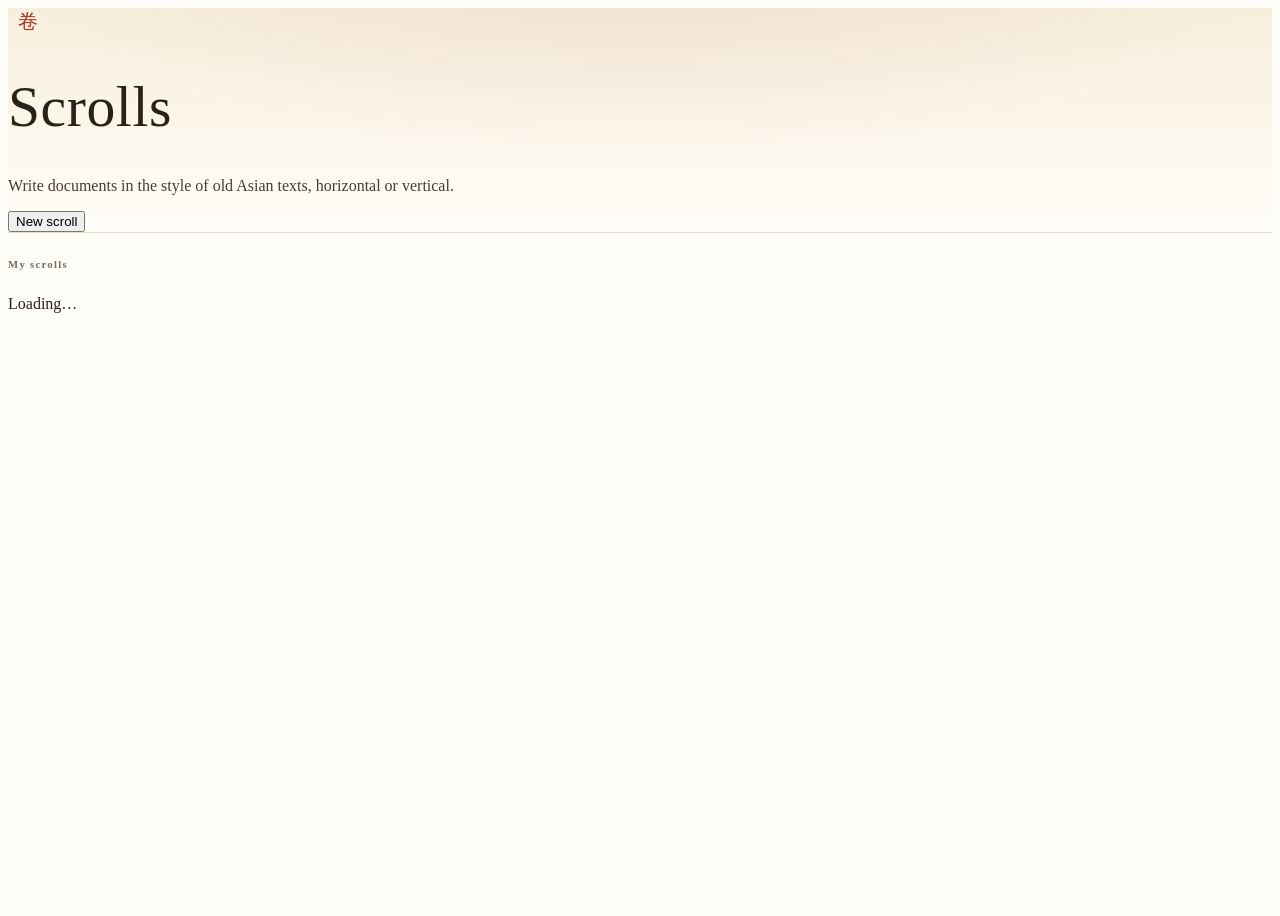
==== docs/index.html @ 39b7ffca "List of the user's scrolls (docs/index.html), editor placeholder, CLAUDE.md Co-Authored-By: Claude S" ====
<!DOCTYPE html>
<html lang="en">
<head>
    <meta charset="UTF-8">
    <meta name="viewport" content="width=device-width, initial-scale=1.0">
    <meta name="robots" content="noindex">
    <title>Scrolls</title>

    <link href="https://qatt.org/vendor/bootstrap/css/bootstrap.min.css" rel="stylesheet">
    <link rel="stylesheet" href="https://qatt.org/css/site.css">
    <link rel="stylesheet" href="https://qatt.org/vendor/bootstrap-icons/bootstrap-icons.min.css">

    <script src="https://qatt.org/vendor/bootstrap/js/bootstrap.bundle.min.js"></script>
    <script src="https://qatt.org/vendor/supabase/supabase.min.js"></script>
    <script src="https://qatt.org/js/navigation.js"></script>
    <script src="https://qatt.org/js/supabase.js"></script>
    <script src="https://qatt.org/js/login.js"></script>

    <style>
        :root { --ink: #2b2118; --cinnabar: #a8362a; --paper: #f7efdc; --line: #e4d9c0; --muted: #7b6c58; }
        body { min-height: 100vh; color: var(--ink); background: #fffdf8; }
        .hero {
            background:
                radial-gradient(60rem 22rem at 50% -6rem, rgba(168, 54, 42, .10), transparent 70%),
                linear-gradient(180deg, var(--paper) 0%, #fffdf8 100%);
            border-bottom: 1px solid #e8dcc0;
            color: var(--ink);
        }
        .hero h1 { font-family: Georgia, "Times New Roman", serif; font-weight: 400; font-size: clamp(2.2rem, 7vw, 3.6rem); letter-spacing: .01em; }
        .hero .han { color: var(--cinnabar); font-size: 1.25rem; letter-spacing: .5em; padding-left: .5em; }
        .hero .lead { max-width: 38rem; color: #4a3d30; }
        .card-box { padding: 1rem; margin-bottom: .6rem; background: #fffdf8; border: 1px solid var(--line); border-radius: .7rem; box-shadow: 0 .35rem 1rem rgba(60, 40, 20, .14); }
        .text-secondary { color: var(--muted) !important; }
        .section-header h6 { letter-spacing: .12em; }

        /* a scroll in the list: the whole upper part opens it */
        .scroll-top { cursor: pointer; }
        .scroll-icon { width: 3rem; height: 3rem; flex: none; border-radius: .7rem; display: flex; align-items: center; justify-content: center; font-size: 1.4rem; color: var(--cinnabar); background: color-mix(in srgb, currentColor 8%, transparent); }
        .scroll-title { font-weight: 600; font-family: var(--font-cjk), serif; overflow-wrap: anywhere; }
        .empty-box { background: color-mix(in srgb, currentColor 4%, transparent); border: 1px dashed var(--line); }
        .account-footer { margin-top: 3rem; text-align: center; font-size: .85rem; color: var(--muted); }
        .account-footer a { color: var(--cinnabar); text-decoration: none; }
    </style>
</head>
<body>

    <header class="hero pt-4 pt-sm-5 pb-4 mb-4">
        <div class="container text-center">
            <div class="han mb-2">卷</div>
            <h1 class="mb-3" data-vi="Cuốn">Scrolls</h1>
            <p class="lead mx-auto mb-4">Write documents in the style of old Asian texts, horizontal or vertical.</p>
            <button type="button" class="btn btn-cinnabar btn-pill" id="new-scroll"><i class="bi bi-plus-lg me-1"></i> <span data-vi="Cuốn mới">New scroll</span></button>
        </div>
    </header>

    <main class="container pb-5" style="max-width: 62rem">
        <div class="pb-2 mb-3 section-header">
            <h6 class="text-secondary text-uppercase mb-0 small" data-vi="Cuốn của tôi">My scrolls</h6>
        </div>
        <div id="scroll-list"><div role="status"><span class="visually-hidden">Loading…</span></div></div>
        <footer id="account" class="account-footer"></footer>
    </main>

    <script>
        class ScrollList {
            constructor() { this.sp = new SupabaseService(); this.busy = false; }

            signedIn() { return !!this.sp.user && !this.sp.isAnonymous; }

            async init() {
                try { await this.sp.init(); } catch (e) { console.error('Init failed:', e); }
                this.renderAccount();
                document.getElementById('new-scroll').addEventListener('click', () => this.create());
                await this.load();
            }

            // the list needs id, title and date only; the content is loaded by the editor
            async load() {
                const box = document.getElementById('scroll-list');
                if (!this.signedIn()) return this.message(box, 'Sign in to see your scrolls.', 'Đăng nhập để xem các cuốn của bạn.', true);
                const { data, error } = await this.sp.client.from('scrolls').select('id, title, updated_at').order('updated_at', { ascending: false });
                if (error) { console.error('Loading scrolls failed:', error); return this.message(box, 'The scrolls could not be loaded.', 'Không tải được các cuốn.'); }
                if (!data.length) return this.message(box, 'No scrolls yet. Create your first one.', 'Chưa có cuốn nào. Hãy tạo cuốn đầu tiên.');
                box.replaceChildren(...data.map(s => this.card(s)));
            }

            message(box, en, vi, signIn) {
                const div = document.createElement('div');
                div.className = 'p-4 text-center text-secondary rounded-3 small empty-box';
                const t = document.createElement('span');
                t.setAttribute('data-vi', vi);
                t.textContent = en;
                div.append(t);
                if (signIn) {
                    const b = document.createElement('button');
                    b.type = 'button';
                    b.className = 'btn btn-sm btn-cinnabar px-3 d-block mx-auto mt-2';
                    b.setAttribute('data-vi', 'Đăng nhập');
                    b.textContent = 'Sign in';
                    b.addEventListener('click', () => QattLogin.open(this.sp));
                    div.append(b);
                }
                box.replaceChildren(div);
            }

            card(s) {
                const open = () => { location.href = 'edit.html?id=' + encodeURIComponent(s.id); };
                const card = document.createElement('div');
                card.className = 'card-box';

                const top = document.createElement('div');
                top.className = 'd-flex align-items-center gap-3 scroll-top';
                top.addEventListener('click', open);
                const icon = document.createElement('span');
                icon.className = 'scroll-icon';
                icon.innerHTML = '<i class="bi bi-file-text"></i>';
                const text = document.createElement('div');
                text.className = 'flex-grow-1';
                const title = document.createElement('div');
                title.className = 'scroll-title';
                if (s.title) title.textContent = s.title;
                else { title.setAttribute('data-vi', 'Chưa đặt tên'); title.textContent = 'Untitled'; title.classList.add('text-secondary'); }
                const date = document.createElement('small');
                date.className = 'text-secondary';
                date.textContent = new Date(s.updated_at).toLocaleString([], { dateStyle: 'medium', timeStyle: 'short' });
                text.append(title, date);

                const del = document.createElement('button');
                del.type = 'button';
                del.className = 'btn btn-sm btn-link text-secondary text-decoration-none';
                del.setAttribute('aria-label', 'Delete');
                del.setAttribute('data-vi-aria-label', 'Xóa');
                del.innerHTML = '<i class="bi bi-trash"></i>';
                del.addEventListener('click', async e => {
                    e.stopPropagation();
                    const name = s.title || (window.Lang ? Lang.t('Untitled', 'Chưa đặt tên') : 'Untitled');
                    const ask = window.Lang ? Lang.t(`Delete "${name}"? This cannot be undone.`, `Xóa "${name}"? Không thể hoàn tác.`) : `Delete "${name}"?`;
                    if (!confirm(ask)) return;
                    del.disabled = true;
                    const { error } = await this.sp.client.from('scrolls').delete().eq('id', s.id);
                    if (error) { del.disabled = false; console.error(error); return alert(window.Lang ? Lang.t('Could not delete the scroll.', 'Không xóa được cuốn.') : 'Could not delete the scroll.'); }
                    this.load();
                });

                top.append(icon, text, del);
                card.append(top);
                return card;
            }

            async create() {
                if (this.busy) return;
                if (!this.signedIn()) return QattLogin.open(this.sp, window.Lang ? Lang.t('Sign in to create scrolls.', 'Đăng nhập để tạo cuốn.') : 'Sign in to create scrolls.');
                this.busy = true;
                const { data, error } = await this.sp.client.from('scrolls').insert({}).select('id').single();
                this.busy = false;
                if (error) { console.error('Creating failed:', error); return alert(window.Lang ? Lang.t('Could not create the scroll.', 'Không tạo được cuốn.') : 'Could not create the scroll.'); }
                location.href = 'edit.html?id=' + encodeURIComponent(data.id);
            }

            renderAccount() {
                const box = document.getElementById('account');
                box.replaceChildren();
                if (!this.signedIn()) return;
                const label = document.createElement('span');
                label.setAttribute('data-vi', 'Đã đăng nhập:');
                label.textContent = 'Signed in as';
                const out = document.createElement('a');
                out.href = '#';
                const outText = document.createElement('span');
                outText.setAttribute('data-vi', 'Đăng xuất');
                outText.textContent = 'Sign out';
                out.append(outText);
                out.addEventListener('click', async e => { e.preventDefault(); await this.sp.signOut(); location.reload(); });
                box.append(label, ` ${this.sp.user.email || 'you'} · `, out);
            }
        }

        window.addEventListener('load', () => new ScrollList().init());
    </script>
</body>
</html>
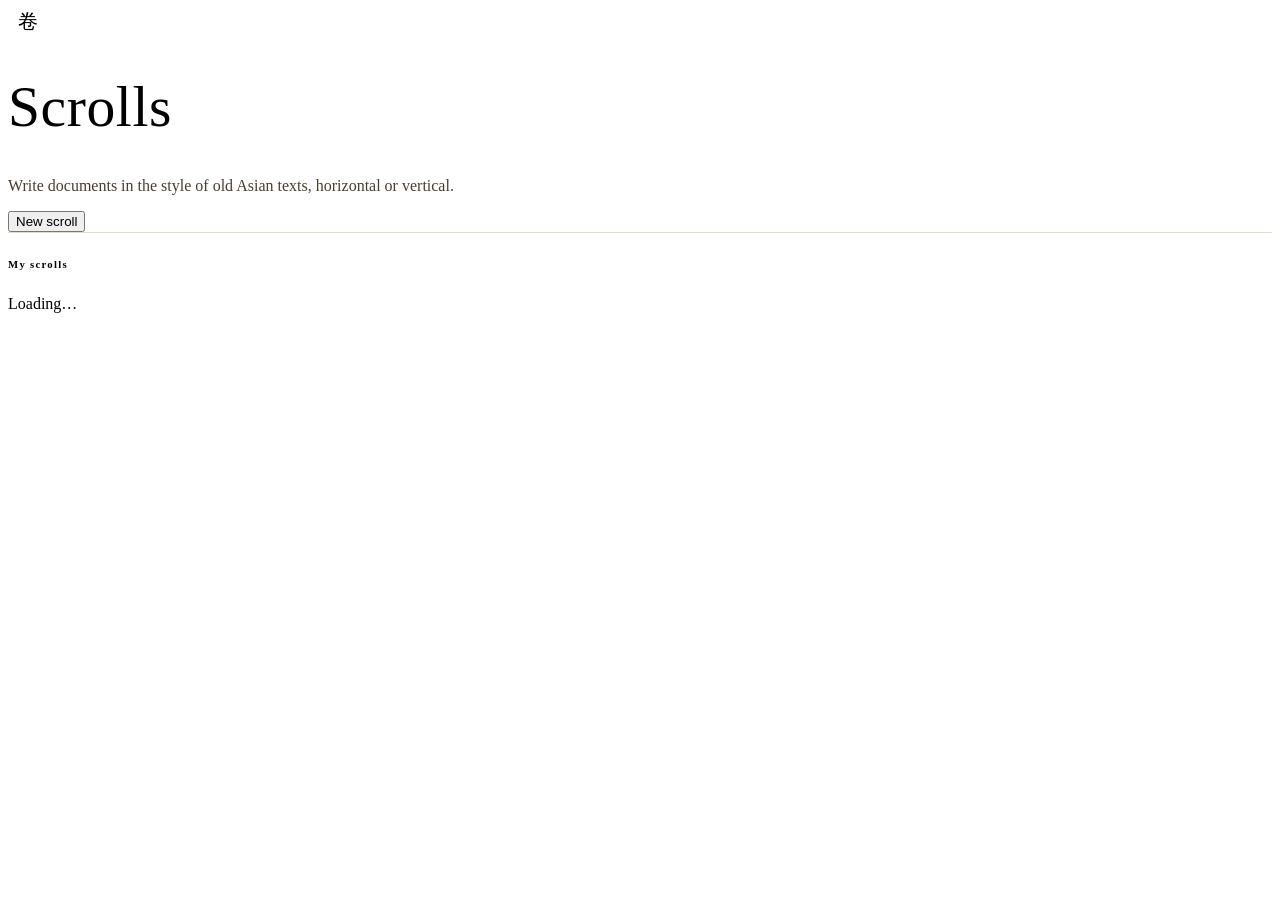
==== commit a29dd83f: "Own look (css/scrolls.css), no theme of the site Co-Authored-By: Claude Opus 5.5 <noreply@anthropic." ====
--- a/docs/index.html
+++ b/docs/index.html
@@ -8,28 +8,28 @@
 
     <link href="https://qatt.org/vendor/bootstrap/css/bootstrap.min.css" rel="stylesheet">
     <link rel="stylesheet" href="https://qatt.org/css/site.css">
+    <link rel="stylesheet" href="/scrolls/css/scrolls.css">
     <link rel="stylesheet" href="https://qatt.org/vendor/bootstrap-icons/bootstrap-icons.min.css">
 
     <script src="https://qatt.org/vendor/bootstrap/js/bootstrap.bundle.min.js"></script>
     <script src="https://qatt.org/vendor/supabase/supabase.min.js"></script>
-    <script src="https://qatt.org/js/navigation.js"></script>
+    <script src="/scrolls/js/boot.js"></script>
     <script src="https://qatt.org/js/supabase.js"></script>
     <script src="https://qatt.org/js/login.js"></script>
 
     <style>
-        :root { --ink: #2b2118; --cinnabar: #a8362a; --paper: #f7efdc; --line: #e4d9c0; --muted: #7b6c58; }
-        body { min-height: 100vh; color: var(--ink); background: #fffdf8; }
+        body { min-height: 100vh; }
         .hero {
             background:
                 radial-gradient(60rem 22rem at 50% -6rem, rgba(168, 54, 42, .10), transparent 70%),
-                linear-gradient(180deg, var(--paper) 0%, #fffdf8 100%);
+                linear-gradient(180deg, var(--paper-2) 0%, var(--paper) 100%);
             border-bottom: 1px solid #e8dcc0;
             color: var(--ink);
         }
         .hero h1 { font-family: Georgia, "Times New Roman", serif; font-weight: 400; font-size: clamp(2.2rem, 7vw, 3.6rem); letter-spacing: .01em; }
         .hero .han { color: var(--cinnabar); font-size: 1.25rem; letter-spacing: .5em; padding-left: .5em; }
         .hero .lead { max-width: 38rem; color: #4a3d30; }
-        .card-box { padding: 1rem; margin-bottom: .6rem; background: #fffdf8; border: 1px solid var(--line); border-radius: .7rem; box-shadow: 0 .35rem 1rem rgba(60, 40, 20, .14); }
+        .card-box { padding: 1rem; margin-bottom: .6rem; background: var(--paper); border: 1px solid var(--line); border-radius: .7rem; box-shadow: 0 .35rem 1rem rgba(60, 40, 20, .14); }
         .text-secondary { color: var(--muted) !important; }
         .section-header h6 { letter-spacing: .12em; }
 
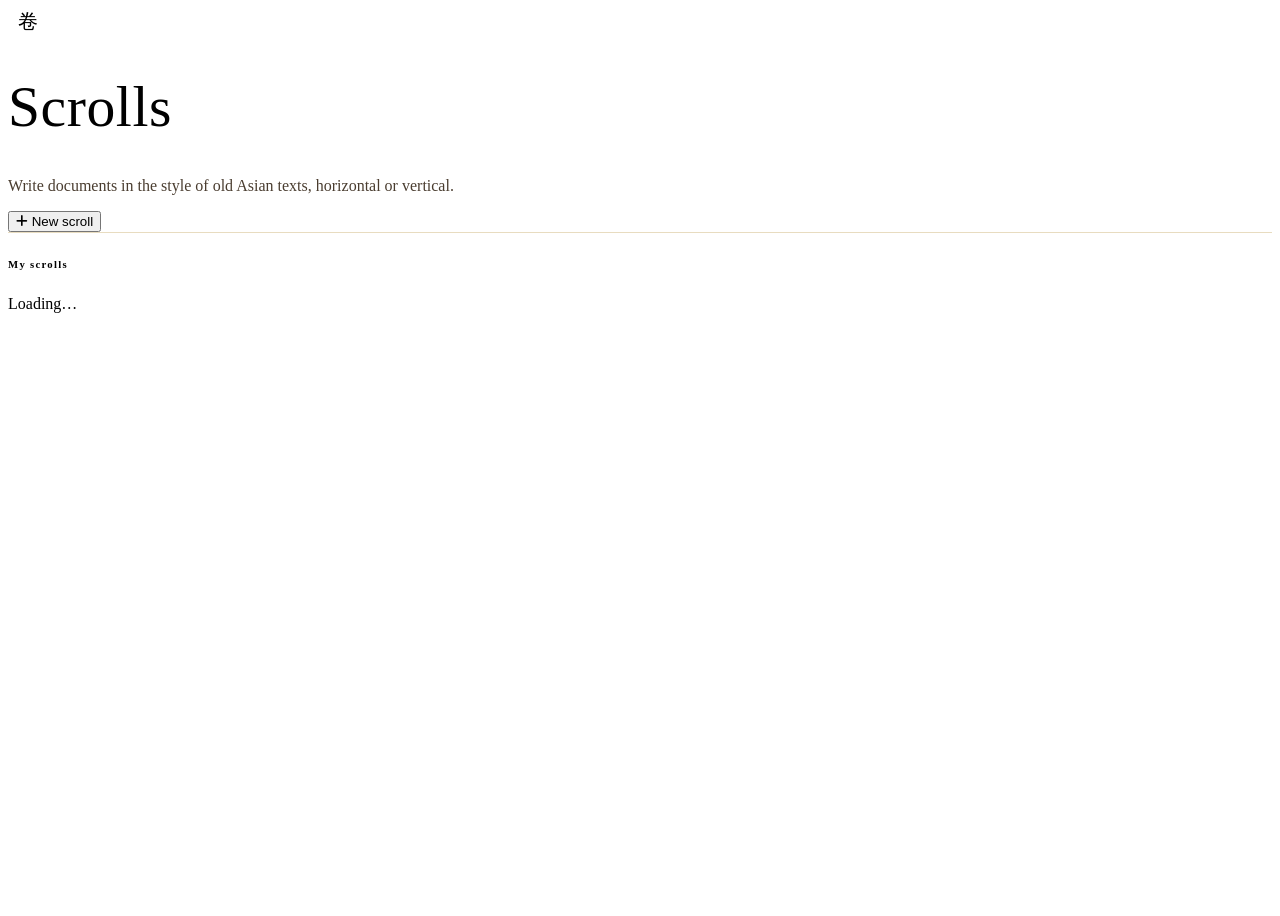
==== commit f6f4cafc: "Font Awesome 6 icons instead of Bootstrap Icons Co-Authored-By: Claude Sonnet 5.5 <noreply@anthropic" ====
--- a/docs/index.html
+++ b/docs/index.html
@@ -9,7 +9,7 @@
     <link href="https://qatt.org/vendor/bootstrap/css/bootstrap.min.css" rel="stylesheet">
     <link rel="stylesheet" href="https://qatt.org/css/site.css">
     <link rel="stylesheet" href="/scrolls/css/scrolls.css">
-    <link rel="stylesheet" href="https://qatt.org/vendor/bootstrap-icons/bootstrap-icons.min.css">
+    <link rel="stylesheet" href="https://cdnjs.cloudflare.com/ajax/libs/font-awesome/6.5.1/css/all.min.css">
 
     <script src="https://qatt.org/vendor/bootstrap/js/bootstrap.bundle.min.js"></script>
     <script src="https://qatt.org/vendor/supabase/supabase.min.js"></script>
@@ -49,7 +49,7 @@
             <div class="han mb-2">卷</div>
             <h1 class="mb-3" data-vi="Cuốn">Scrolls</h1>
             <p class="lead mx-auto mb-4">Write documents in the style of old Asian texts, horizontal or vertical.</p>
-            <button type="button" class="btn btn-cinnabar btn-pill" id="new-scroll"><i class="bi bi-plus-lg me-1"></i> <span data-vi="Cuốn mới">New scroll</span></button>
+            <button type="button" class="btn btn-cinnabar btn-pill" id="new-scroll"><i class="fa-solid fa-plus me-1"></i> <span data-vi="Cuốn mới">New scroll</span></button>
         </div>
     </header>
 
@@ -113,7 +113,7 @@
                 top.addEventListener('click', open);
                 const icon = document.createElement('span');
                 icon.className = 'scroll-icon';
-                icon.innerHTML = '<i class="bi bi-file-text"></i>';
+                icon.innerHTML = '<i class="fa-solid fa-file-lines"></i>';
                 const text = document.createElement('div');
                 text.className = 'flex-grow-1';
                 const title = document.createElement('div');
@@ -130,7 +130,7 @@
                 del.className = 'btn btn-sm btn-link text-secondary text-decoration-none';
                 del.setAttribute('aria-label', 'Delete');
                 del.setAttribute('data-vi-aria-label', 'Xóa');
-                del.innerHTML = '<i class="bi bi-trash"></i>';
+                del.innerHTML = '<i class="fa-solid fa-trash"></i>';
                 del.addEventListener('click', async e => {
                     e.stopPropagation();
                     const name = s.title || (window.Lang ? Lang.t('Untitled', 'Chưa đặt tên') : 'Untitled');
